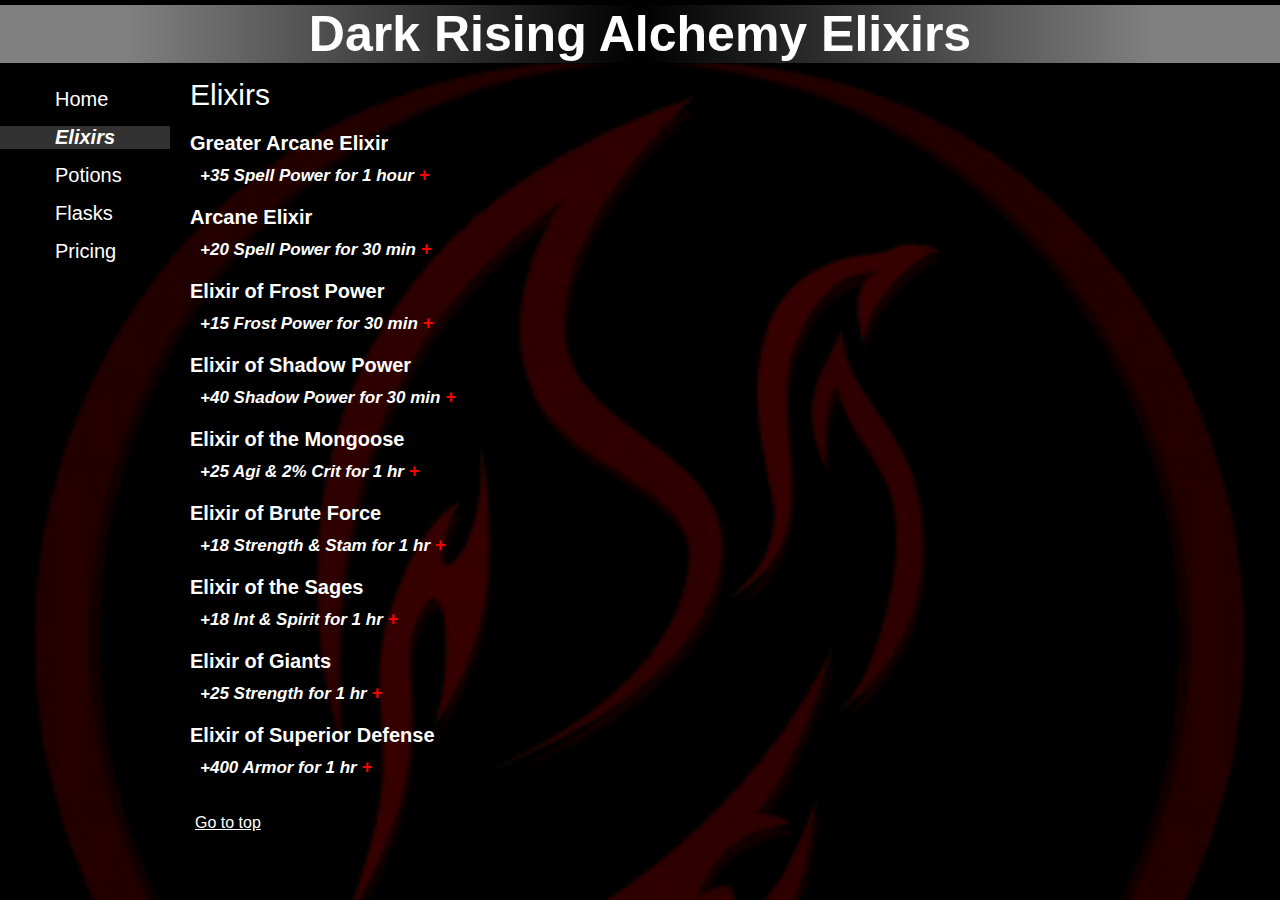
==== elixirs.htm @ 0aac4004 "Update elixirs.htm" ====
<!DOCTYPE html>
<html>
	
	<head>
		
		<!--
			DRA Potions Page
			Author: Charlotann
			Date: 3/27/2020

			Filename: potions.html
			Supporting files:

		-->
		
		<meta charset="utf-8" />
		<title>DR Potions</title>
		<script src="modernizr-1.5.js"></script>
		
		<link href="styles.css" rel="stylesheet" type="text/css" />
	
	</head>
	
	<body>
		
		<header>
			<h1>Dark Rising Alchemy Elixirs</h1>
			
			<nav id="horNav">
			<ul>
				<li><a href="index.htm">Home</a></li>
				<li id="selected">Elixirs</li>
				<li><a href="potions.htm">Potions</a></li>
				<li><a href="flasks.htm">Flasks</a></li>
				<li><a href="pricing.htm">Pricing</a></li>
			</ul>
			</nav>
		</header>
		
		
		
		<section id="info">
			<p id="topofpage">Elixirs</p>
			<div class="row">
				<h3>Greater Arcane Elixir
				<h4>+35 Spell Power for 1 hour
				<a href="#hide6" class="hide" id="hide6">+</a>
				<a href="#show6" class="show" id="show6">-</a>
			<div class="list">
			<ul>
				<li>3 - Dreamfoil</li>
				<li>1 - Mountain Silversage</li>
				<li>1 - Crystal Vial</li>
			</ul>
			</div>
			</div>
			<div class="row">
				<h3>Arcane Elixir
				<h4>+20 Spell Power for 30 min
				<a href="#hide7" class="hide" id="hide7">+</a>
				<a href="#show7" class="show" id="show7">-</a>
			<div class="list">
			<ul>
				<li>1 - Blindweed</li>
				<li>1 - Goldthorn</li>
				<li>1 - Crystal Vial</li>
			</ul>
			</div>
			</div>
			<div class="row">
				<h3>Elixir of Frost Power
				<h4>+15 Frost Power for 30 min
				<a href="#hide8" class="hide" id="hide8">+</a>
				<a href="#show8" class="show" id="show8">-</a>
			<div class="list">
			<ul>
				<li>2 - Wintersbite</li>
				<li>1 - Khadgar's Whisker</li>
				<li>1 - Leaded Vial</li>
			</ul>
			</div>
			</div>
			<div class="row">
				<h3>Elixir of Shadow Power
				<h4>+40 Shadow Power for 30 min
				<a href="#hide9" class="hide" id="hide9">+</a>
				<a href="#show9" class="show" id="show9">-</a>
			<div class="list">
			<ul>
				<li>3 - Ghost Mushroom</li>
				<li>1 - Crystal Vial</li>
			</ul>
			</div>
			</div>
			<div class="row">
				<h3>Elixir of the Mongoose
				<h4>+25 Agi & 2% Crit for 1 hr
				<a href="#hide10" class="hide" id="hide10">+</a>
				<a href="#show10" class="show" id="show10">-</a>
			<div class="list">
			<ul>
				<li>2 - Mountain Silversage</li>
				<li>2 - Plaguebloom</li>
				<li>1 - Crystal Vial</li>
			</ul>
			</div>
			</div>
			<div class="row">
				<h3>Elixir of Brute Force
				<h4>+18 Strength & Stam for 1 hr
				<a href="#hide11" class="hide" id="hide11">+</a>
				<a href="#show11" class="show" id="show11">-</a>
			<div class="list">
			<ul>
				<li>2 - Gromsblood</li>
				<li>2 - Plaguebloom</li>
				<li>1 - Crystal Vial</li>
			</ul>
			</div>
			</div>
			<div class="row">
				<h3>Elixir of the Sages
				<h4>+18 Int & Spirit for 1 hr
				<a href="#hide12" class="hide" id="hide12">+</a>
				<a href="#show12" class="show" id="show12">-</a>
			<div class="list">
			<ul>
				<li>1 - Dreamfoil</il>
				<li>2 - Plaguebloom</li>
				<li>1 - Crystal Vial</li>
			</ul>
			</div>
			</div>
			<div class="row">
				<h3>Elixir of Giants
				<h4>+25 Strength for 1 hr
				<a href="#hide13" class="hide" id="hide13">+</a>
				<a href="#show13" class="show" id="show13">-</a>
			<div class="list">
			<ul>
				<li>1 - Sungrass</li>
				<li>1 - Gromsblood</li>
				<li>1 - Crystal Vial</li>
			</ul>
			</div>
			</div>
			<div class="row">
				<h3>Elixir of Superior Defense
				<h4>+400 Armor for 1 hr
				<a href="#hide17" class="hide" id="hide17">+</a>
				<a href="#show17" class="show" id="show17">-</a>
			<div class="list">
			<ul>
				<li>2 - Stonescale Oil</li>
					<ul id="subset">2 - Stonescale Eel</ul>
					<ul id="subset">2 - Leaded Vial</ul>
				<li>1 - Sungrass</li>
				<li>1 - Crystal Vial</li>
			</ul>
			</div>
			</div>
			<br />
			<br />
		<a id="link" href="#topofpage">Go to top</a>
		</section>

	</body>


</html>
---- styles.css ----
/*
	Dark Rising Alchemy Style Sheet

	Author: Charlotann
	Date: 3/27/2020
*/

/* HTML Styles */

html {
    overflow: scroll;
}

/* Body Styles */

body {
	background-image: url(DR75.jpg);
	background-size: 100%;
	background-color: black;
	font-family: sans-serif;
	min-width: 690px;
	margin: 0px 0%;
}

/* Header Styles */

h1 {
	background: -o-linear-gradient(left, gray 10%, black, gray 90%);
	background: -ms-linear-gradient(left, gray 10%, black, gray 90%);
	background: -moz-linear-gradient(left, gray 10%, black, gray 90%);
	background: -webkit-linear-gradient(left, gray 10%, black, gray 90%);
	background: linear-gradient(left, gray 10%, black, gray 90%);
	
	color: white;
	font-size: 50px;
	margin: 5px 0%;
	text-align: center;
}

/* Navigation Styles */

#horNav {
	float: left;
	width: 170px;
}

#horNav ul {
	color: white;
	font-size: 20px;
}

#horNav li {
	list-style-type: none;
	margin-bottom: 15px;
	margin-left: -40px;
}

#horNav li:hover {
	background: -o-linear-gradient(left, gray 10%, black, rgb(50, 50, 50) 90%);
	background: -ms-linear-gradient(left, gray 10%, black, rgb(50, 50, 50) 90%);
	background: -moz-linear-gradient(left, gray 10%, black, rgb(50, 50, 50) 90%);
	background: -webkit-linear-gradient(left, gray 10%, black, rgb(50, 50, 50) 90%);
	background: linear-gradient(left, gray 10%, black, rgb(50, 50, 50) 90%);
}

#horNav li a {
	color: white;
	text-decoration: none;
	margin: 5px;
	padding: 5px 10px 5px 50px;
}

#selected {
	background: rgb(50, 50, 50);
	font-weight: bold;
	font-style: italic;
	padding-left: 55px;

}

/* Informations Styles */

#open {
	width: 90%;
}

#info {
	float: left;
	width: 75%;
}

#info p {
	color: white;
	font-size: 30px;
	margin: 10px auto 0 20px;
}

#info h1 {
	background: none;
	color: white;
	font-size: 22px;
	text-align: left;
	text-decoration: underline;
	margin: 20px 0 10px 20px;
}

#info i {
	color: white;
	font-size: 18px;
}

#info h2 {
	color: white;
	font-size: 20px;
	margin: 0px 0 5px 20px;
}

#info h3 {
	color: white;
	font-size: 20px;
	margin: 20px 0 10px 20px;
}

#info h4 {
	color: white;
	font-size: 17px;
	font-style: italic;
	margin: 10px 0 0px 30px;
}

#info li {
	list-style-type: none;
	font-style: normal;
	color: white;
	font-size: 16px;
	font-style: italic;
	margin: 10px 0 5px -10px;
}

#info ul {
	color: white;
	font-size: 15px;
	font-style: italic;
	margin: 5px auto 0 -10px;
}

#info #subset {
	color: white;
	font-size: 15px;
	font-style: italic;
	margin: 5px auto 0 -10px;
}

#link {
	color: white;
	margin: 5px;
	padding: 500px 10px 20px 20px;
}

/* Pricing */

#potions {
	float: left;
	width: auto;
}

#prices {
	float: left;
	width: auto;
}

/* Collapse Styles */

.row { 
	vertical-align: top;
	height:auto !important;
}

.row a {
	color: red;
	font-size: 18px;
	text-decoration: none;
}

.list {
	display:none;
}

.show {
	display: none;
}

.hide:target + .show {
	display: inline;
}

.hide:target {
	display: none;
}

.hide:target ~ .list {
	display:inline;
}

@media print {
	.hide, .show {
		display: none;
	}
}
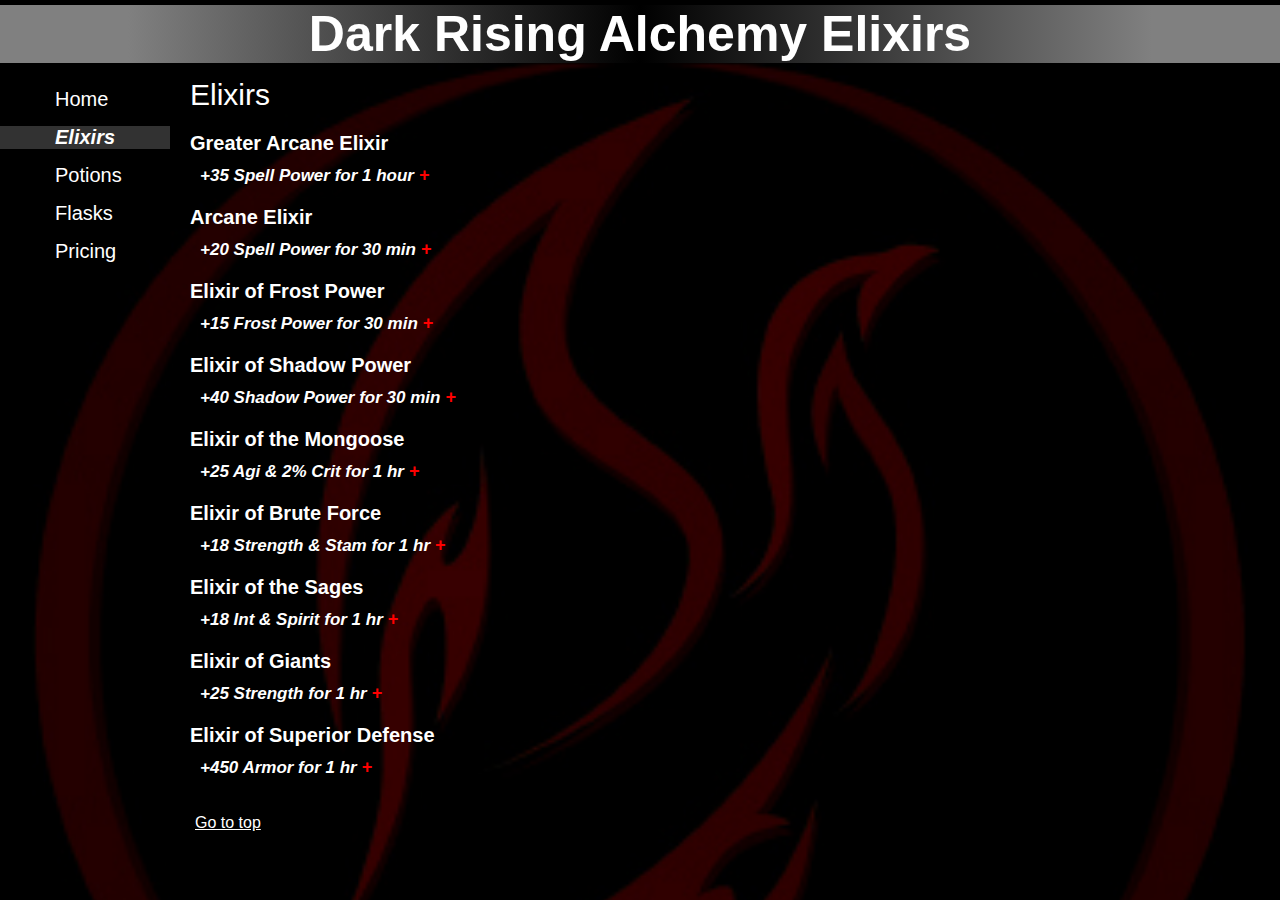
==== commit a6dea183: "Update elixirs.htm" ====
--- a/elixirs.htm
+++ b/elixirs.htm
@@ -146,7 +146,7 @@
 			</div>
 			<div class="row">
 				<h3>Elixir of Superior Defense
-				<h4>+400 Armor for 1 hr
+				<h4>+450 Armor for 1 hr
 				<a href="#hide17" class="hide" id="hide17">+</a>
 				<a href="#show17" class="show" id="show17">-</a>
 			<div class="list">
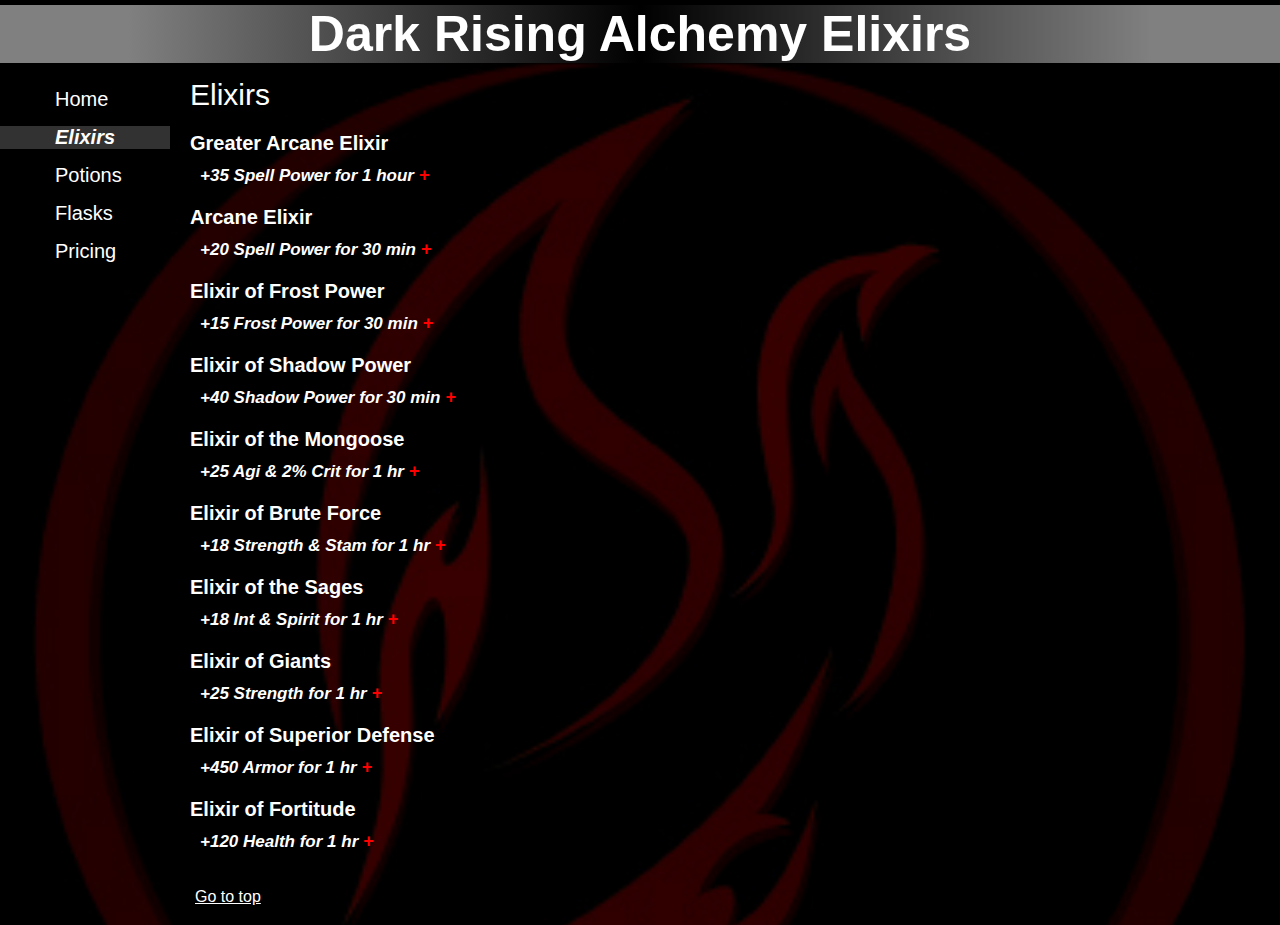
==== commit d5a8e280: "Update elixirs.htm" ====
--- a/elixirs.htm
+++ b/elixirs.htm
@@ -159,6 +159,19 @@
 			</ul>
 			</div>
 			</div>
+			<div class="row">
+				<h3>Elixir of Fortitude
+				<h4>+120 Health for 1 hr
+				<a href="#hide18" class="hide" id="hide18">+</a>
+				<a href="#show18" class="show" id="show18">-</a>
+			<div class="list">
+			<ul>
+				<li>1 - Wild Steelbloom</li>
+				<li>1 - Goldthorn</li>
+				<li>1 - Leaded Vial</li>
+			</ul>
+			</div>
+			</div>
 			<br />
 			<br />
 		<a id="link" href="#topofpage">Go to top</a>
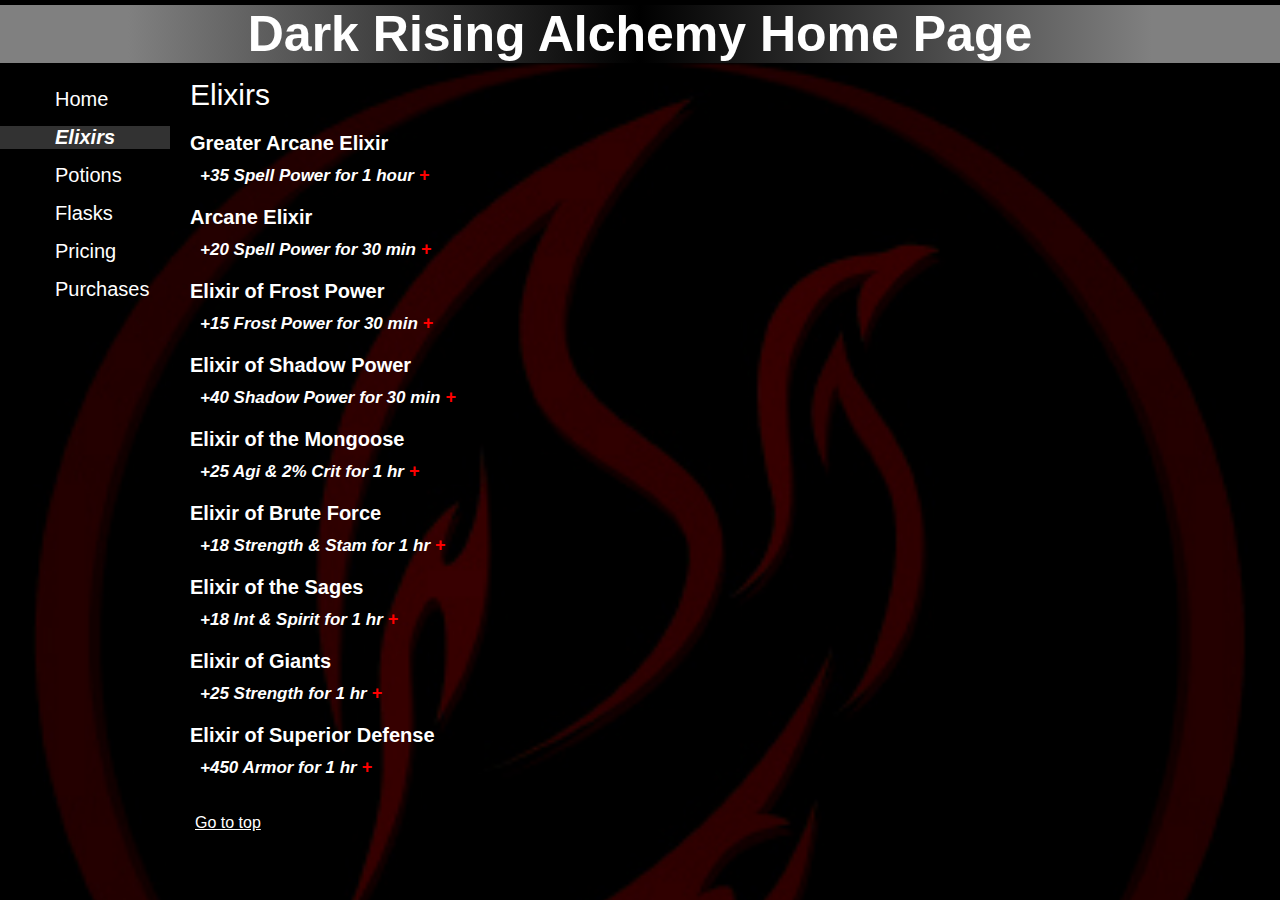
==== commit bb85a82b: "Update elixirs.htm" ====
--- a/elixirs.htm
+++ b/elixirs.htm
@@ -24,7 +24,7 @@
 	<body>
 		
 		<header>
-			<h1>Dark Rising Alchemy Elixirs</h1>
+			<h1>Dark Rising Alchemy Home Page</h1>
 			
 			<nav id="horNav">
 			<ul>
@@ -33,6 +33,7 @@
 				<li><a href="potions.htm">Potions</a></li>
 				<li><a href="flasks.htm">Flasks</a></li>
 				<li><a href="pricing.htm">Pricing</a></li>
+				<li><a href="purchases.htm">Purchases</a></li>
 			</ul>
 			</nav>
 		</header>
@@ -159,19 +160,6 @@
 			</ul>
 			</div>
 			</div>
-			<div class="row">
-				<h3>Elixir of Fortitude
-				<h4>+120 Health for 1 hr
-				<a href="#hide18" class="hide" id="hide18">+</a>
-				<a href="#show18" class="show" id="show18">-</a>
-			<div class="list">
-			<ul>
-				<li>1 - Wild Steelbloom</li>
-				<li>1 - Goldthorn</li>
-				<li>1 - Leaded Vial</li>
-			</ul>
-			</div>
-			</div>
 			<br />
 			<br />
 		<a id="link" href="#topofpage">Go to top</a>
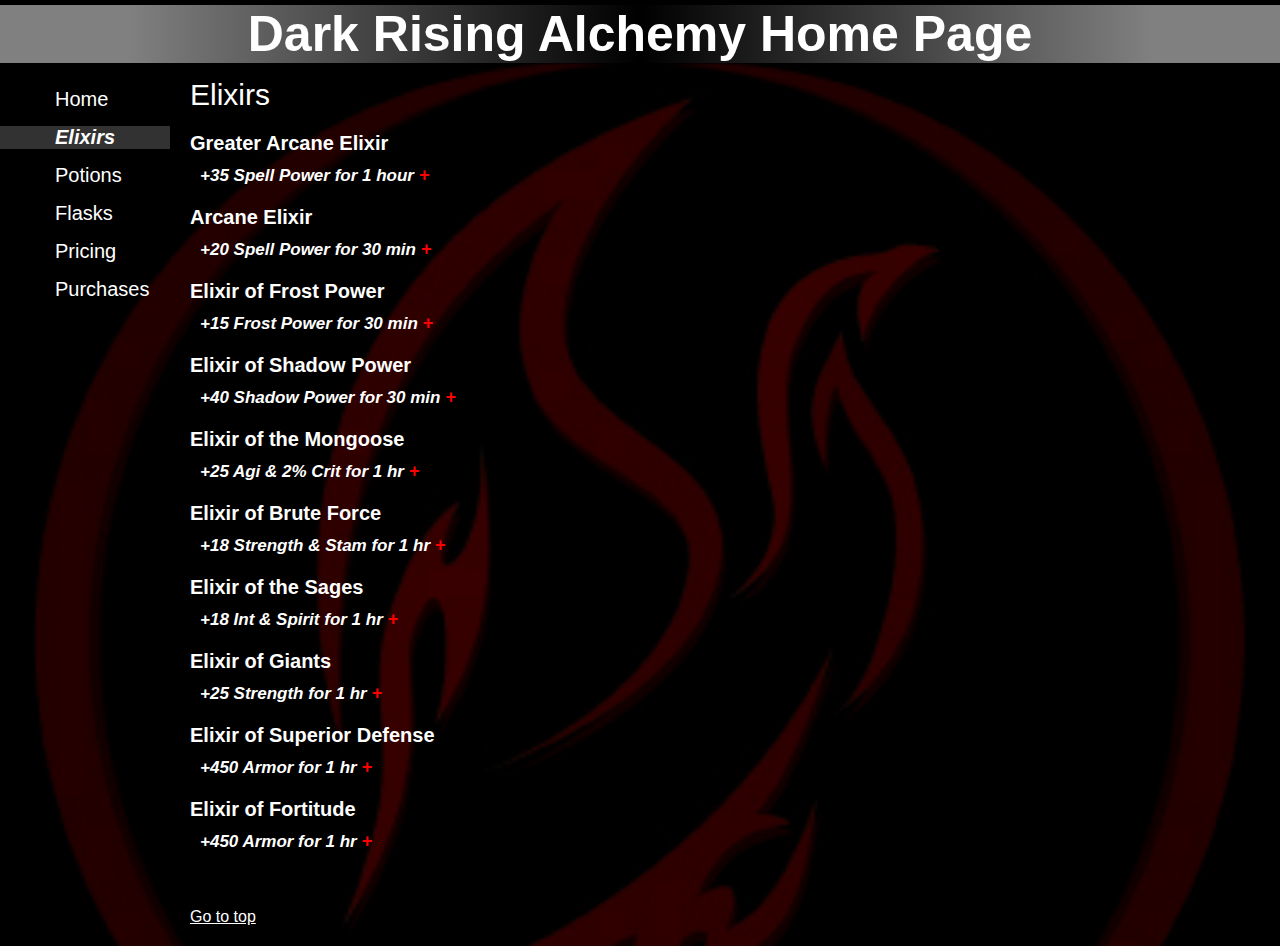
==== commit 39545b0f: "Update elixirs.htm" ====
--- a/elixirs.htm
+++ b/elixirs.htm
@@ -160,6 +160,19 @@
 			</ul>
 			</div>
 			</div>
+								<div class="row">
+				<h3>Elixir of Fortitude
+				<h4>+450 Armor for 1 hr
+				<a href="#hide17" class="hide" id="hide17">+</a>
+				<a href="#show17" class="show" id="show17">-</a>
+			<div class="list">
+			<ul>
+				<li>1 - Wild Steelbloom</li>
+				<li>1 - Goldthorn</li>
+				<li>1 - Leaded Vial</li>
+			</ul>
+			</div>
+			</div>
 			<br />
 			<br />
 		<a id="link" href="#topofpage">Go to top</a>
--- a/styles.css
+++ b/styles.css
@@ -19,7 +19,7 @@
 	background-color: black;
 	font-family: sans-serif;
 	min-width: 690px;
-	margin: 0px 0%;
+	margin: 0px	0%;
 }
 
 /* Header Styles */
@@ -151,13 +151,21 @@
 	margin: 5px auto 0 -10px;
 }
 
+#info2 {
+	float: left;
+	width: 75%;
+}
+
 #link {
+	float: left;
 	color: white;
 	margin: 5px;
-	padding: 500px 10px 20px 20px;
+	padding: 15px;
+	clear: both;
 }
 
 /* Pricing */
+
 
 #potions {
 	float: left;
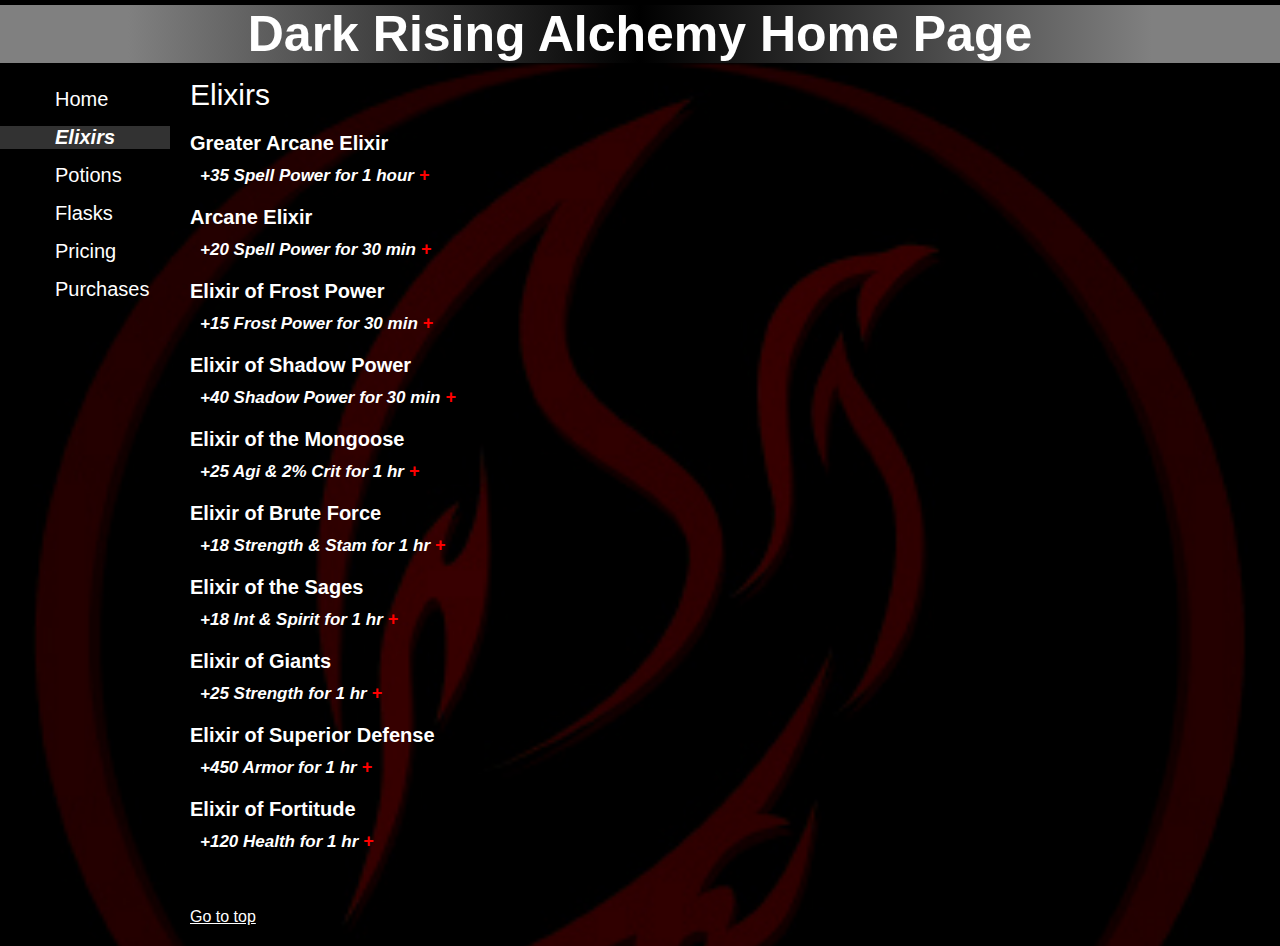
==== commit dadb052a: "Update elixirs.htm" ====
--- a/elixirs.htm
+++ b/elixirs.htm
@@ -162,9 +162,9 @@
 			</div>
 								<div class="row">
 				<h3>Elixir of Fortitude
-				<h4>+450 Armor for 1 hr
-				<a href="#hide17" class="hide" id="hide17">+</a>
-				<a href="#show17" class="show" id="show17">-</a>
+				<h4>+120 Health for 1 hr
+				<a href="#hide18" class="hide" id="hide18">+</a>
+				<a href="#show18" class="show" id="show18">-</a>
 			<div class="list">
 			<ul>
 				<li>1 - Wild Steelbloom</li>
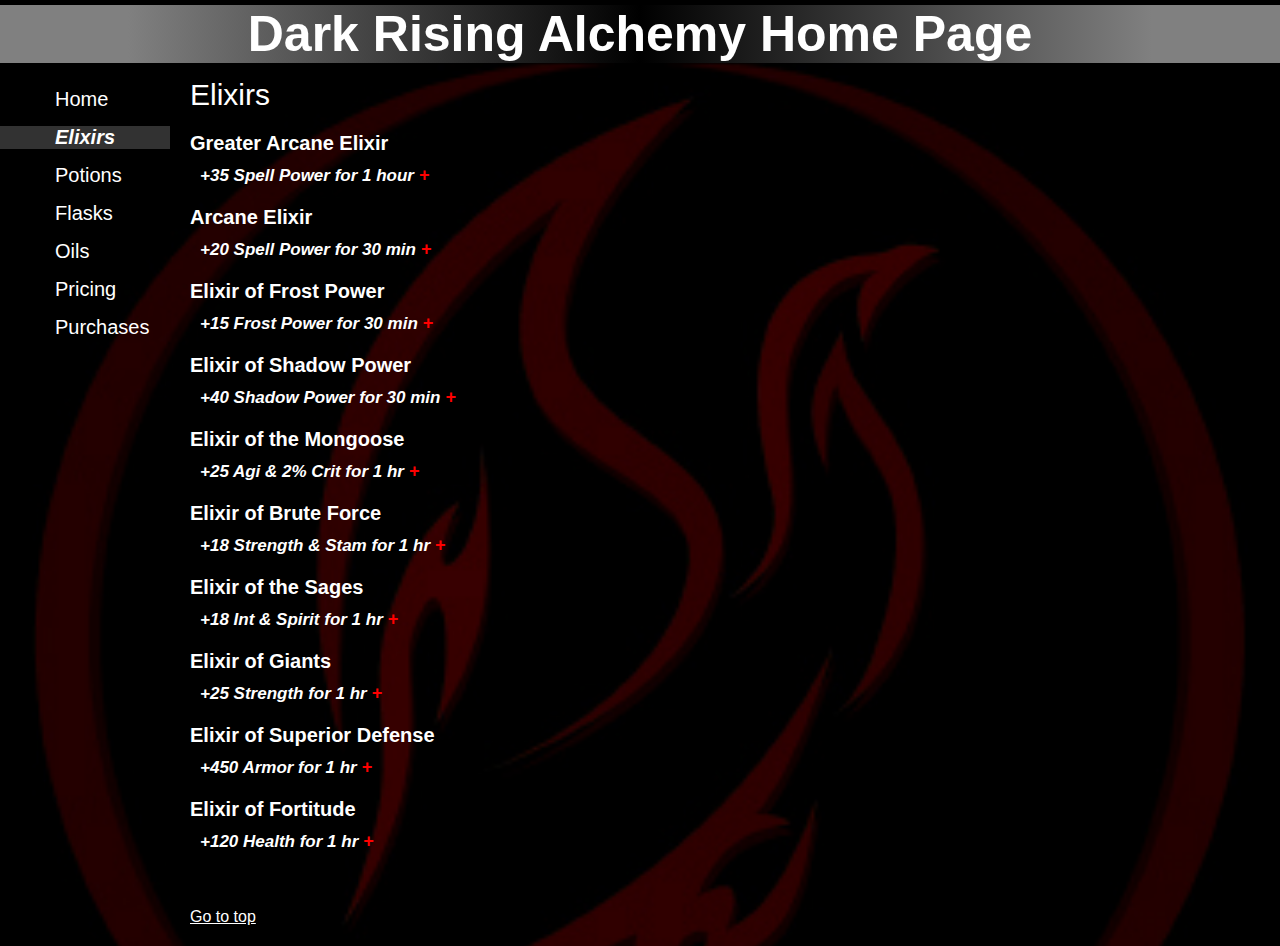
==== commit 464c0b52: "Update elixirs.htm" ====
--- a/elixirs.htm
+++ b/elixirs.htm
@@ -32,6 +32,7 @@
 				<li id="selected">Elixirs</li>
 				<li><a href="potions.htm">Potions</a></li>
 				<li><a href="flasks.htm">Flasks</a></li>
+				<li><a href="oils.htm">Oils</a></li>
 				<li><a href="pricing.htm">Pricing</a></li>
 				<li><a href="purchases.htm">Purchases</a></li>
 			</ul>
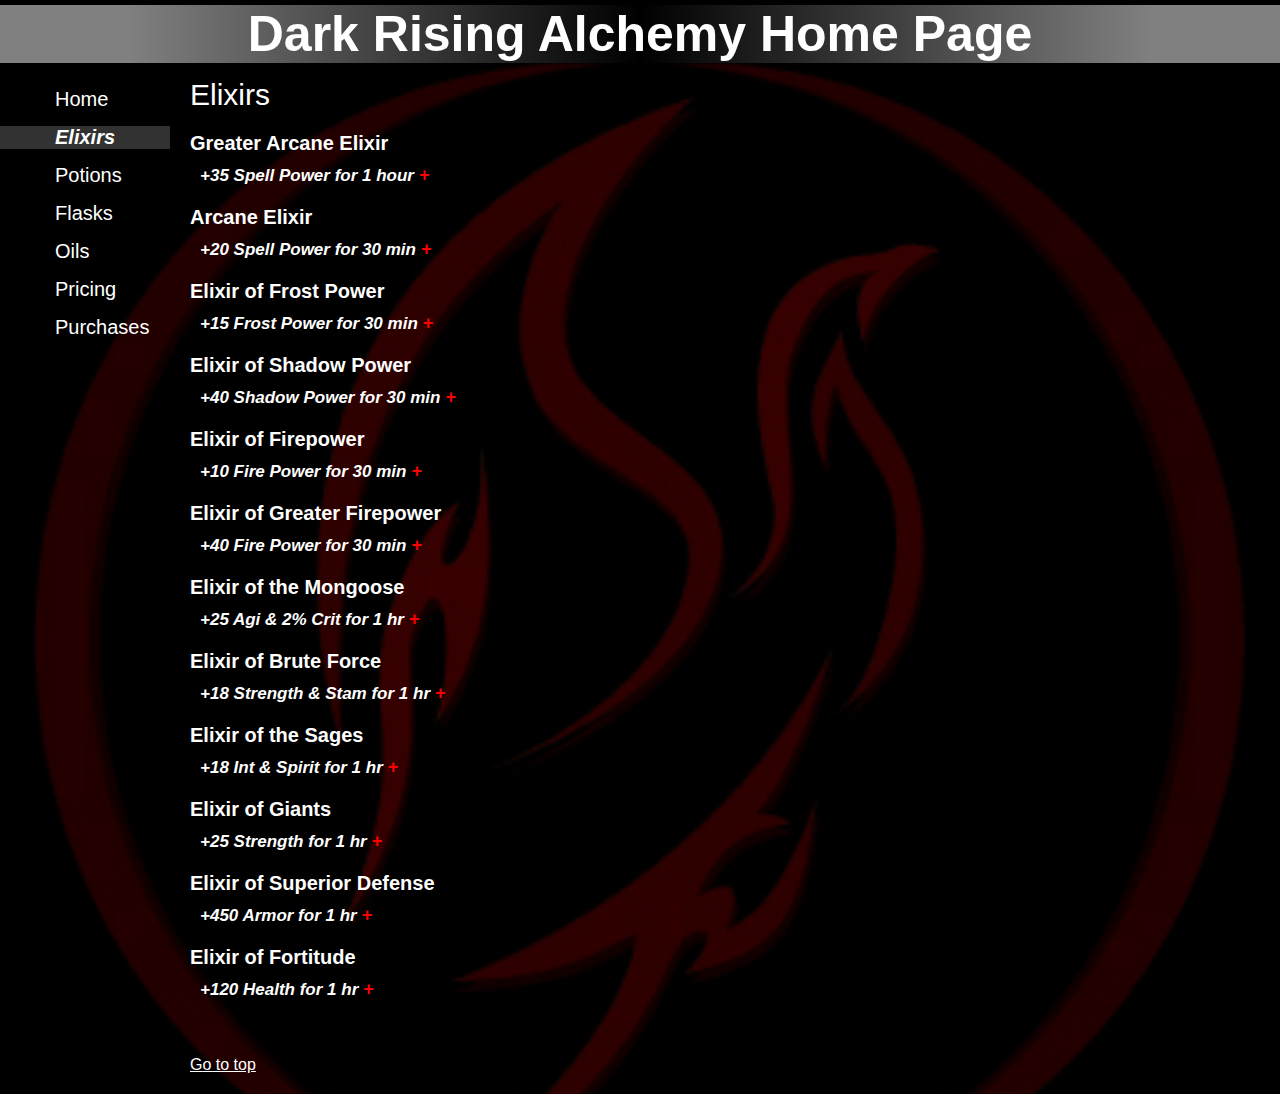
==== commit 395200e0: "Update elixirs.htm" ====
--- a/elixirs.htm
+++ b/elixirs.htm
@@ -95,6 +95,32 @@
 			</div>
 			</div>
 			<div class="row">
+				<h3>Elixir of Firepower
+				<h4>+10 Fire Power for 30 min
+				<a href="#hide40" class="hide" id="hide40">+</a>
+				<a href="#show40" class="show" id="show40">-</a>
+			<div class="list">
+			<ul>
+				<li>2 - Fire Oil</li>
+				<li>1 - Kingsblood</li>
+				<li>1 - Leaded Vial</li>
+			</ul>
+			</div>
+			</div>
+			<div class="row">
+				<h3>Elixir of Greater Firepower
+				<h4>+40 Fire Power for 30 min
+				<a href="#hide41" class="hide" id="hide41">+</a>
+				<a href="#show41" class="show" id="show41">-</a>
+			<div class="list">
+			<ul>
+				<li>3 - Fire Oil</li>
+				<li>3 - Firebloom</li>
+				<li>1 - Crystal Vial</li>
+			</ul>
+			</div>
+			</div>
+			<div class="row">
 				<h3>Elixir of the Mongoose
 				<h4>+25 Agi & 2% Crit for 1 hr
 				<a href="#hide10" class="hide" id="hide10">+</a>
